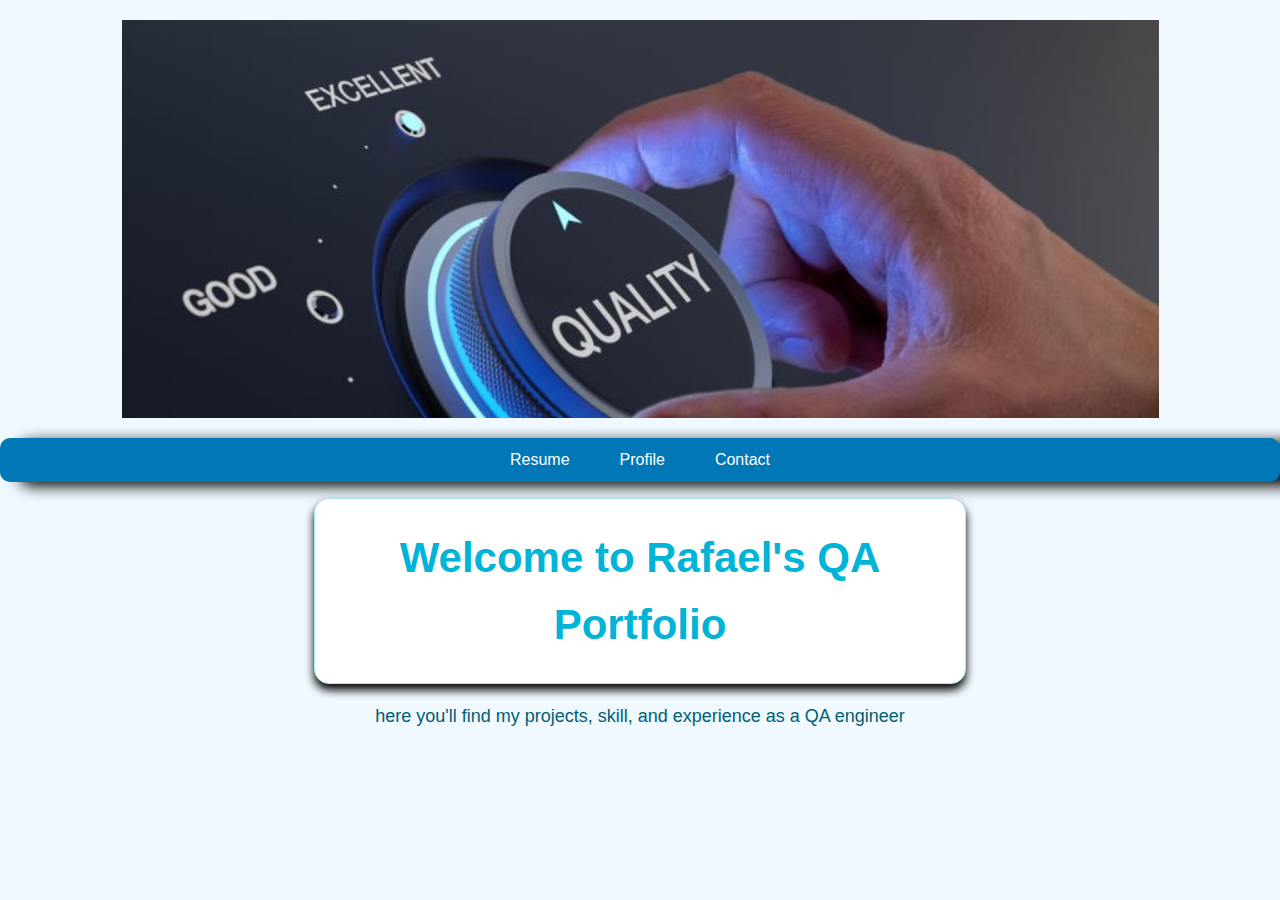
==== index.html @ a932791f "Add files via upload" ====
<!DOCTPE html>
<html lang = "en">
<head>
<title>
Rafael - QA Portfolio
</title>
<link rel = "stylesheet" href="styles.css">
</head>
<body>
<img src="QA.jpg" alt="quality" />
<nav>
<ul>

<li><a href ="resume.html">Resume</a></li>
<li><a href ="profile.html">Profile</a></li>
<li><a href = "contact.html">Contact</a></li>

</ul>
</nav>
<h1>Welcome to Rafael's QA Portfolio</h1>
<p>here you'll find my projects, skill, and experience as a QA engineer</p>





</body>


</html>




</!DOCTPE>
---- styles.css ----
:root {
	--primary-bg: #f0f9ff;
	--primary-text: #0077b6;
	--secondary-bg: #00b4d8;
	--hover-bg: #90e0ef;
	--card-bg: #caf0f8;
	--border-color: #ade8f4;
	--shadow-color: rgba(0, 0, 0, 30);
}

body{
	font-family: 'Poppins', sans-serif;
	line-height:1.6;
	margin: 0;
	padding: 0;
	background-color: var(--primary-bg);
	color: var(--primary-text);
}
nav ul{
	background: var(--primary-text);
	color: #fff;
	list-style: none;
	padding: 10px;
	display: flex;
	justify-content: center;
	border-radius: 10px;
	box-shadow: 20px 4px 15px var(--shadow-color);
}
nav ul li{
	margin: 0 15px;
}
nav ul li a {
	color: #fff;
	text-decoration: none;
	padding: 5px 10px;
	transition: color 0.3s ease;
}
nav ul li a:hover {
	color: var(--secondary-bg);
}
h1{
	font-size: 42px;
	margin-bottom: 15px;
	text-align: center;
	color: var(--secondary-bg);
}
p{
	font-size: 18px;
	text-align: center;
	color: #005f73;
}
header{
	background-color: var(--primary-text);
	color: #fff;
	padding: 30px 25px;
	text-align: center;
	margin-bottom: 30px;
	border-radius: 10px;
	box-shadow: 0 4px 8px var(--shadow-color);
}
section {
	margin: 50px;
	text-align: left;
	margin-bottom: 40px;
	padding: 30px;
	background-color: var(--card-bg);
	border-radius: 30px;
	box-shadow: 0 4px 8px var(--shadow-color);
}
.category-title{
	color: var(--primary-text);
	font-size: 24px;
	margin-bottom: 10px;
	border-bottom: 2px solid var(--secondary-bg);
	padding-bottom: 5px;
}
h2{
	font-size: 28px;
	color:var(--secondary-bg);
	margin-bottom: 5px;
}
li{
	margin-bottom: 10px;
	line-height: 1.5;
}
.card{
	background-color: var(--card-bg);
	color: var(--primary-text);
	border: 1px solid var(--border-color);
	border-radius: 12px;
	padding: 25px;
	margin: 20px auto;
	box-shadow: 0 6px 10px var(--shadow-color);
	max-width: 600px;
	text-align: center;
}
form{
	display: flex;
	max-width: 600px;
	margin: 0 auto;
	padding: 25px;
	flex-direction: column;
	gap: 20px;
	background-color: var(--card-bg);
	border: 1px solid var(--border-color);
	border-radius: 15px;
	box-shadow: 0 6px 10px var(--shadow-color);
}
form label{
	display: block;
	margin-bottom: 8px;
	font-weight: bold;
	font-size: 18px;
	color: var(--primary-text);
}
form input, form textarea {
	width: 100%;
	padding: 12px;
	font-size: 16px;
	border: 1px solid #ccc;
	border-radius: 8px;
	box-sizing: border-box;
	transition: border-color 0.3s ease;
}
form input:focus, form textarea:focus {
	border-color: var(--secondary-bg);
	outline: none;
}
form button{
	background-color: var(--secondary-bg);
	color: white;
	border: none;
	padding: 12px 25px;
	border-radius: 8px;
	font-size: 18px;
	cursor: pointer;
	transition: background-color 0.3s ease;
}
form button:hover{
	background-color: var(--hover-bg);
}
input , textarea,h1{
	display: flex;
	max-width: 600px;
	margin: 0 auto;
	padding: 25px;
	flex-direction: column;
	gap: 20px;
	background-color: white;
	border: 1px solid var(--border-color);
	border-radius: 15px;
	box-shadow: 0 6px 10px var(--shadow-color);
	}
img {
    max-width: 100%;  
    display: block;  
    margin: 20px auto; 
}
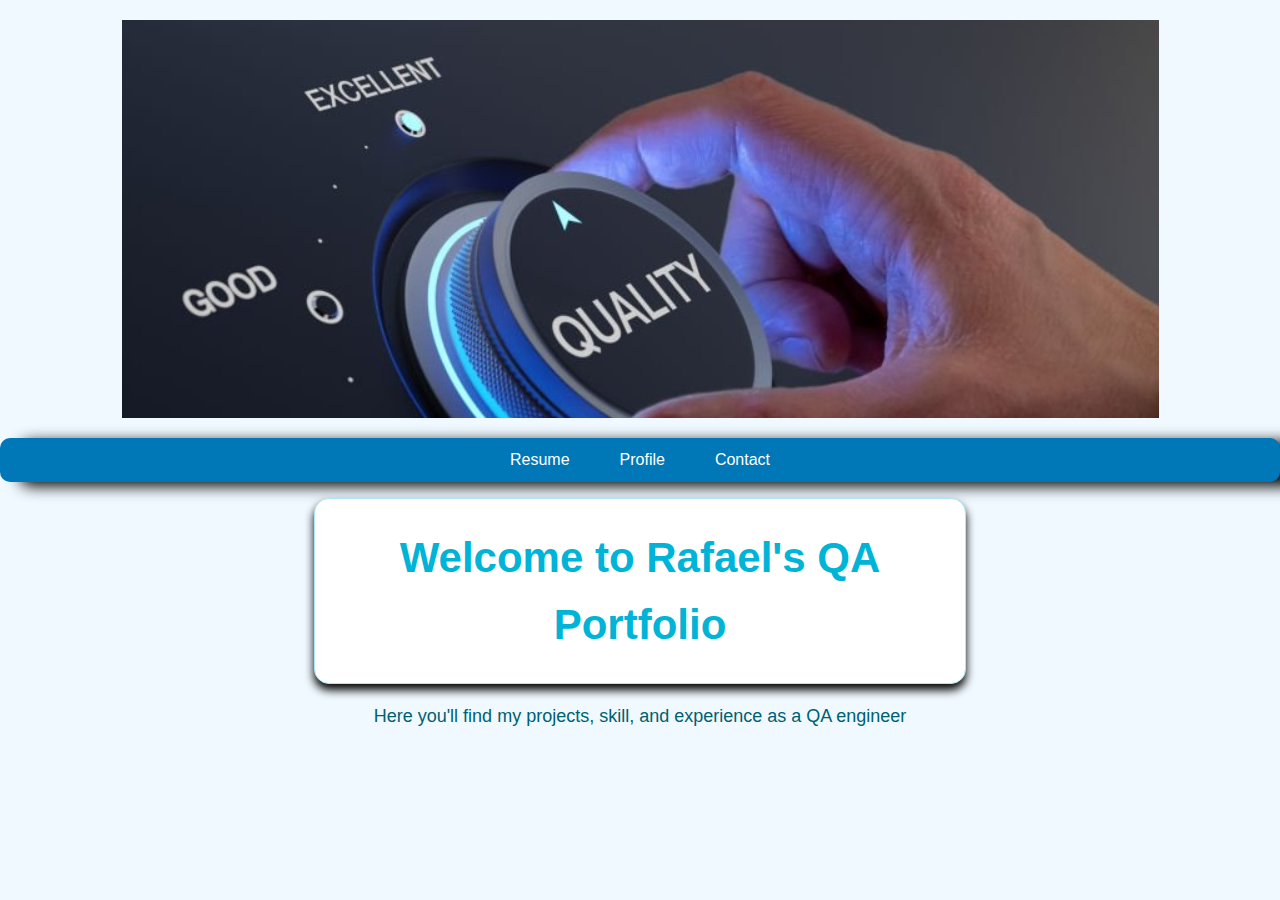
==== commit 34782adf: "Add files via upload" ====
--- a/index.html
+++ b/index.html
@@ -18,7 +18,7 @@
 </ul>
 </nav>
 <h1>Welcome to Rafael's QA Portfolio</h1>
-<p>here you'll find my projects, skill, and experience as a QA engineer</p>
+<p>Here you'll find my projects, skill, and experience as a QA engineer</p>
 
 
 
